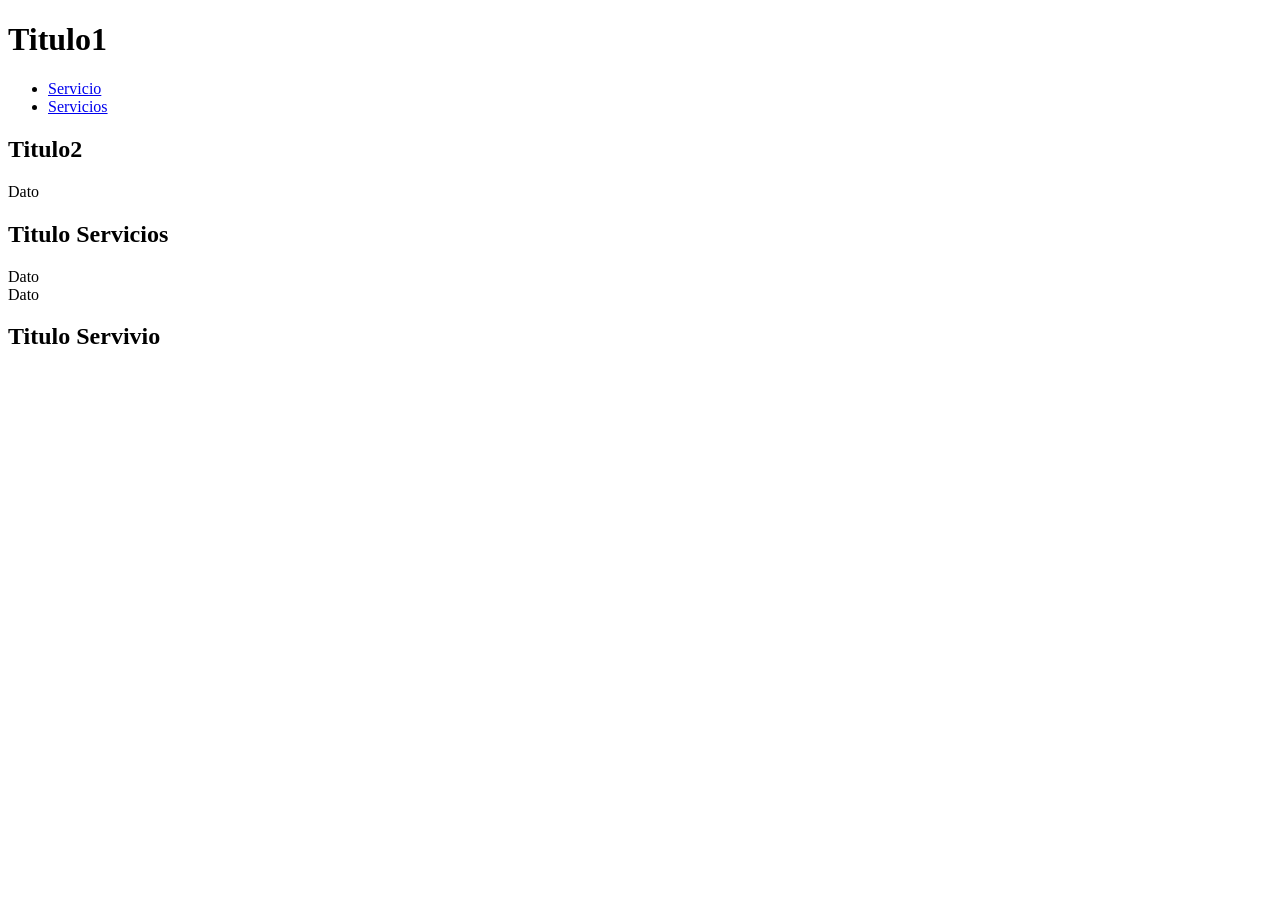
==== Proyecto AIEP/index.html @ 2c676cd9 "Plantilla Basica" ====
<!DOCTYPE html>
<html lang="en">
<head>
    <meta charset="UTF-8">
    <meta name="viewport" content="width=device-width, initial-scale=1.0">
    <title>Document</title>
</head>
<body>
    <header>
    <h1>Titulo1</h1>
        <ul>
        <li><a href="#servicios">Servicio</a></li>
        <li><a href="#servicios">Servicios</a></li>
        </ul>
    </header>
    <section id="hero">
    <h2>Titulo2</h2>
    <p>Dato</p>
    </section>
    <section id="servicios">
    <h2>Titulo Servicios</h2>
    <div class="cards">
        <div class="card">Dato</div>
        <div class="card">Dato</div>
    </div>
    </section>
    <section id="proyecto">
    <h2>Titulo Servivio</h2>
    </section>  
</body>
</html>
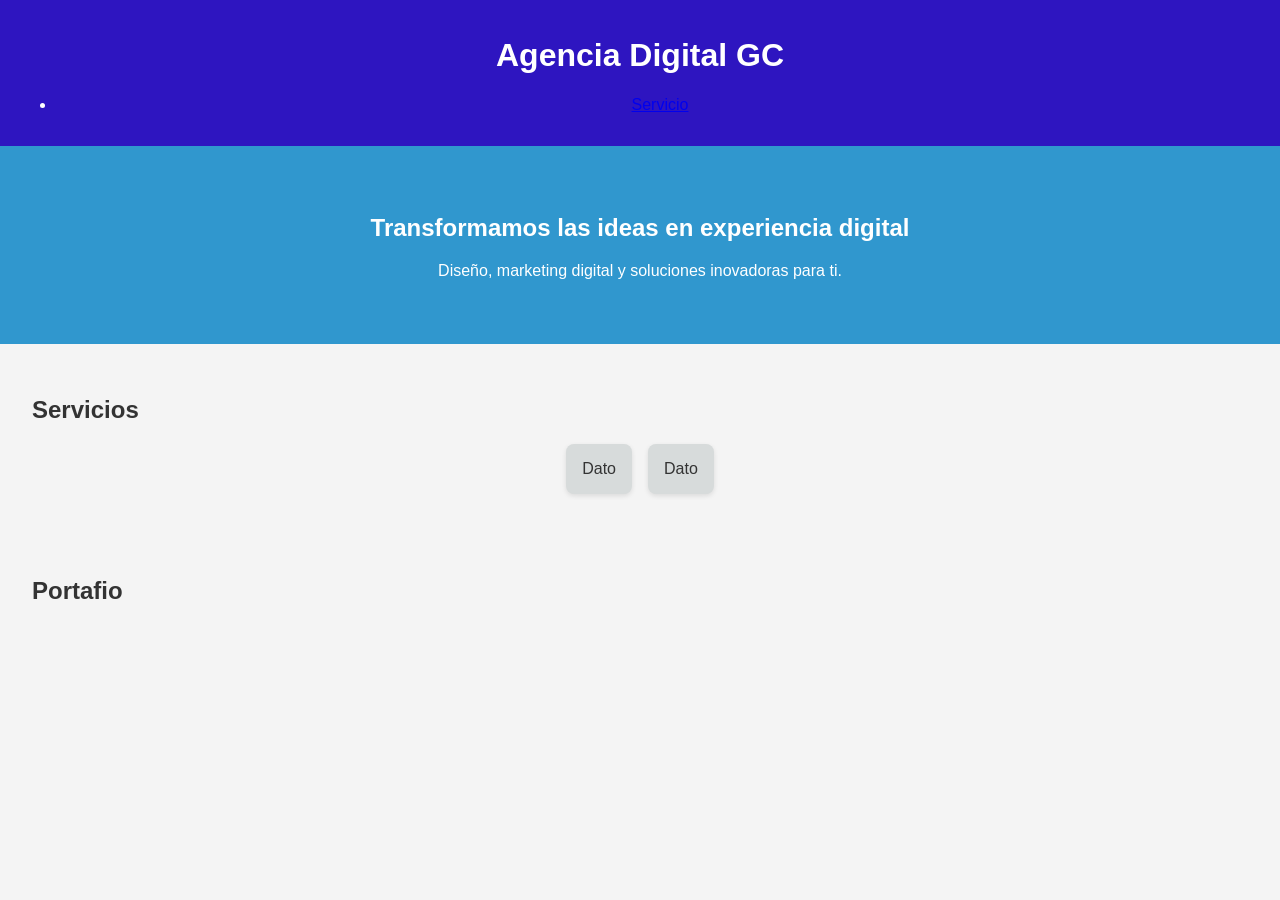
==== commit 9d0617b5: "Personalizacion de web" ====
--- a/Proyecto AIEP/index.html
+++ b/Proyecto AIEP/index.html
@@ -1,31 +1,31 @@
 <!DOCTYPE html>
-<html lang="en">
+<html lang="es">
 <head>
     <meta charset="UTF-8">
     <meta name="viewport" content="width=device-width, initial-scale=1.0">
-    <title>Document</title>
+    <title>Agencia Digital GC</title>
+    <link rel="stylesheet" href="styles.css">
 </head>
 <body>
     <header>
-    <h1>Titulo1</h1>
-        <ul>
+    <h1>Agencia Digital GC</h1>
+    <ul>
         <li><a href="#servicios">Servicio</a></li>
-        <li><a href="#servicios">Servicios</a></li>
-        </ul>
+    </ul>
     </header>
     <section id="hero">
-    <h2>Titulo2</h2>
-    <p>Dato</p>
+    <h2>Transformamos las ideas en experiencia digital</h2>
+    <p>Diseño, marketing digital y soluciones inovadoras para ti.</p>
     </section>
     <section id="servicios">
-    <h2>Titulo Servicios</h2>
+    <h2>Servicios</h2>
     <div class="cards">
         <div class="card">Dato</div>
         <div class="card">Dato</div>
     </div>
     </section>
     <section id="proyecto">
-    <h2>Titulo Servivio</h2>
+    <h2>Portafio</h2>
     </section>  
 </body>
 </html>
--- a/Proyecto AIEP/styles.css
+++ b/Proyecto AIEP/styles.css
@@ -0,0 +1,49 @@
+body {
+  font-family: Arial, sans-serif;
+  margin: 0;
+  background: #f4f4f4;
+  color: #333;
+}
+
+header {
+  background: #2e15c0;
+  color: #fff;
+  padding: 1rem;
+  text-align: center;
+}
+
+#hero {
+  background: #3097ce;
+  color: #fff;
+  padding: 3rem;
+  text-align: center;
+}
+
+section {
+  padding: 2rem;
+}
+
+.cards {
+  display: flex;
+  gap: 1rem;
+  justify-content: center;
+}
+
+.card {
+  background: #d7dbdb;
+  padding: 1rem;
+  border-radius: 8px;
+  box-shadow: 0 2px 5px rgba(0,0,0,0.1);
+}
+
+form {
+  display: flex;
+  flex-direction: column;
+  max-width: 400px;
+  margin: auto;
+}
+
+form input, form textarea, form button {
+  margin: 10px 0;
+  padding: 10px;
+}
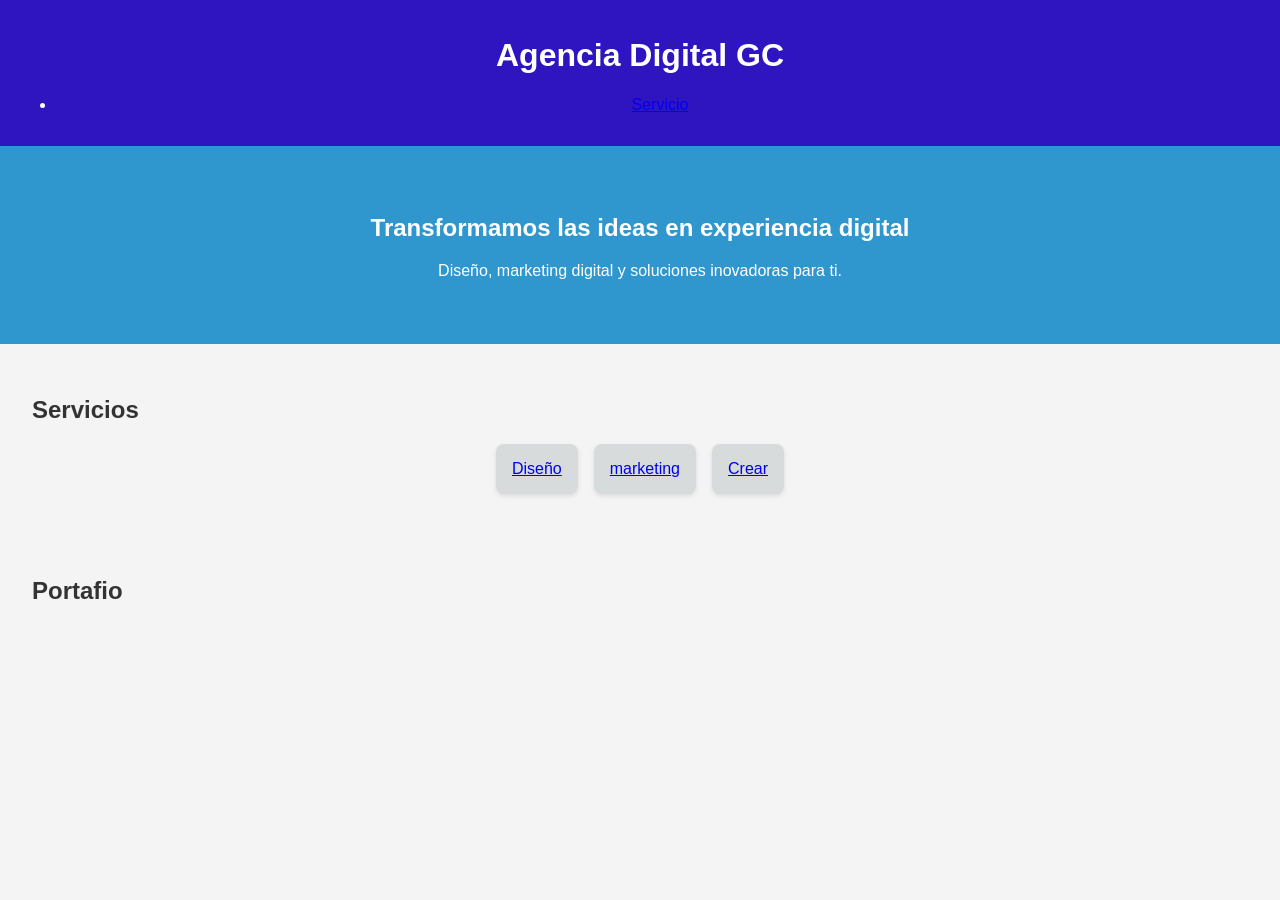
==== commit 05418512: "Configuracion enlaces en index" ====
--- a/Proyecto AIEP/index.html
+++ b/Proyecto AIEP/index.html
@@ -20,8 +20,9 @@
     <section id="servicios">
     <h2>Servicios</h2>
     <div class="cards">
-        <div class="card">Dato</div>
-        <div class="card">Dato</div>
+        <div class="card"><a href="enlace1.html" title="Este enlace lleva a youtube">Diseño</a></div>
+        <div class="card"><a href="enlace2.html" title="Este enlace lleva a youtube">marketing</a></div>
+        <div class="card"><a href="enlace3.html" title="Este enlace lleva a una Imagen">Crear</a></div>
     </div>
     </section>
     <section id="proyecto">
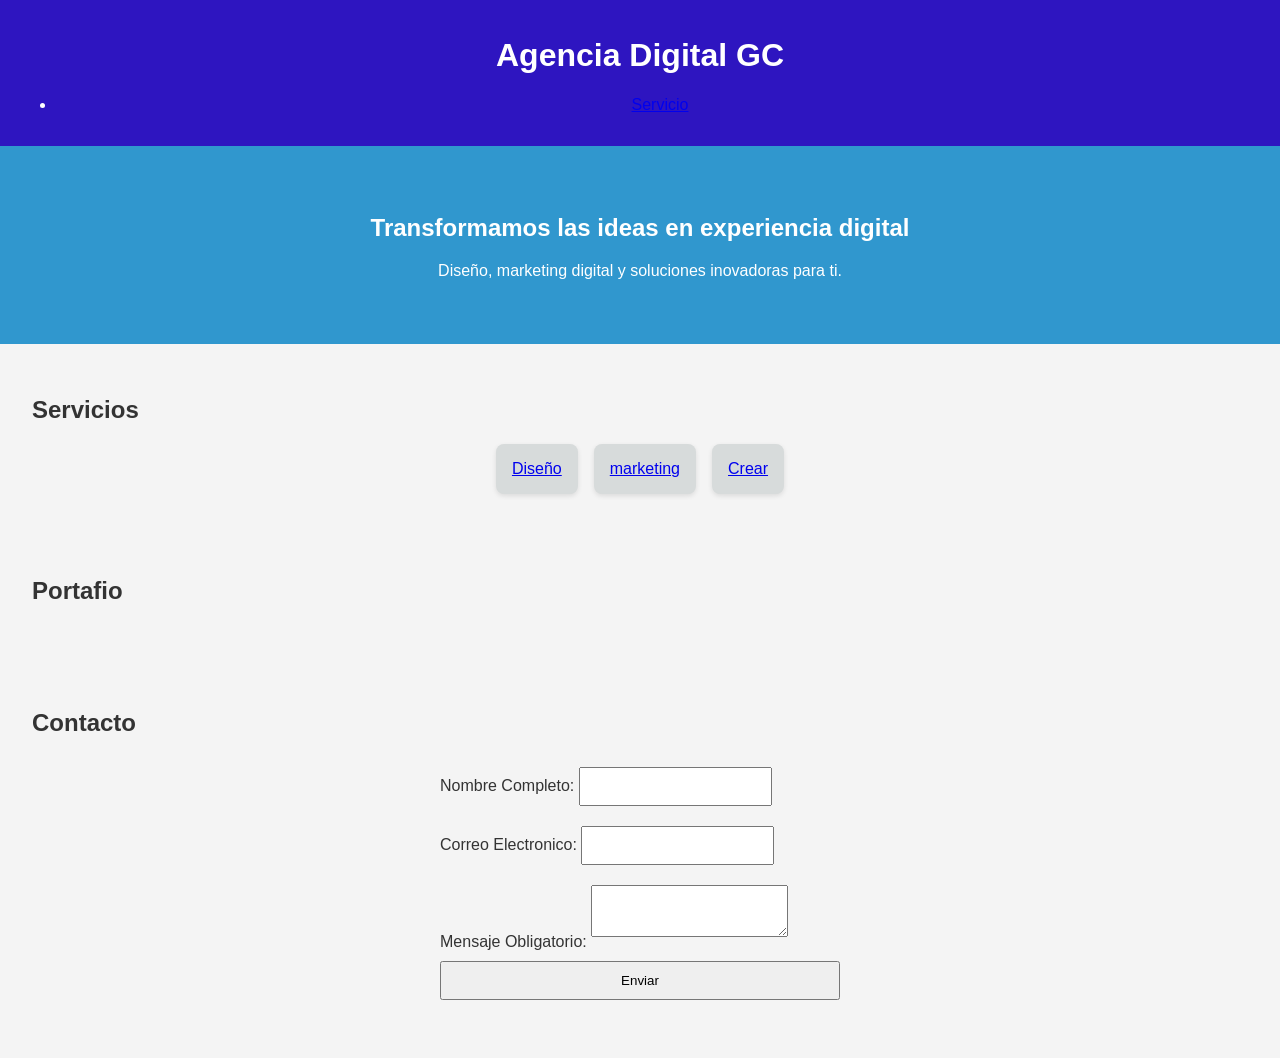
==== commit 6de5c449: "Se agrega zona contacto ej profesor" ====
--- a/Proyecto AIEP/index.html
+++ b/Proyecto AIEP/index.html
@@ -27,6 +27,29 @@
     </section>
     <section id="proyecto">
     <h2>Portafio</h2>
-    </section>  
+    </section>
+    <section id="contacto">
+    <h2>Contacto</h2>
+    <form id="contact-form">
+        <div>
+            <label for="nombre">Nombre Completo:</label>
+            <input type="text" id="nombre" name="nombre" required>
+            <span id="error-nombre" class="error-message"></span>
+        </div>
+        <div>
+            <label for="correo">Correo Electronico:</label>
+            <input type="email" id="correo" name="correo" required>
+            <span id="error-correo" class="error-message"></span>
+        </div>
+        <div>
+            <label for="mensaje">Mensaje Obligatorio:</label>
+            <textarea id="mensaje" name="mensaje" required></textarea>
+            <span id="error-mensaje" class="error-message"></span>
+        </div>
+        <button type="submit">Enviar</button>
+        <div id="status-message"></div>
+    </form>
+    <p id="respuesta"></p>
+    </section>
 </body>
 </html>
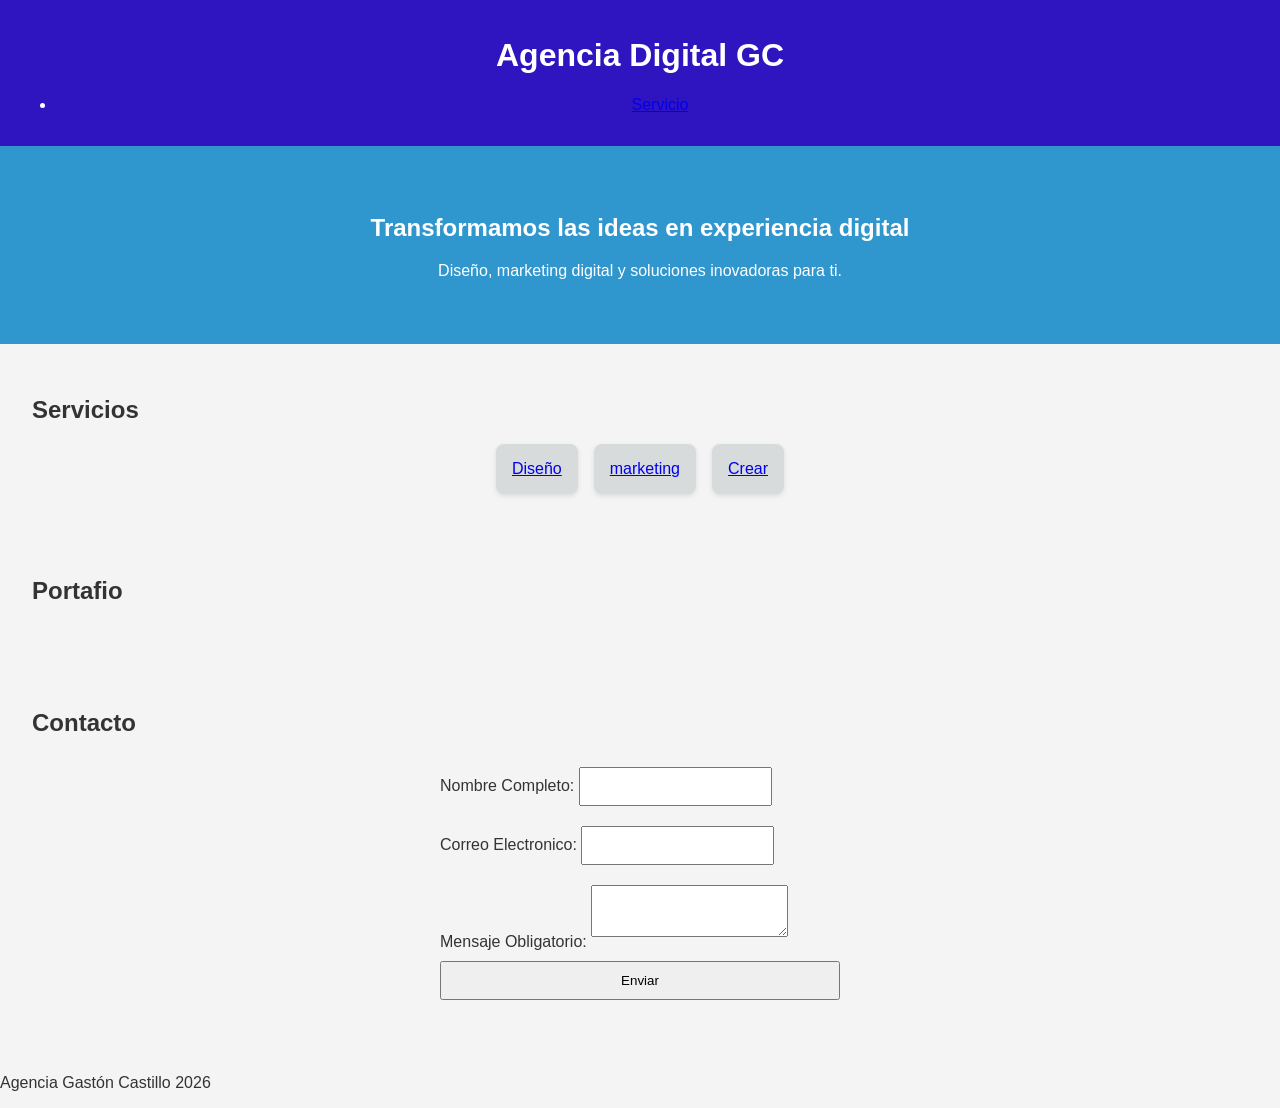
==== commit 10ab07c2: "Se agrega footer a la pagina" ====
--- a/Proyecto AIEP/index.html
+++ b/Proyecto AIEP/index.html
@@ -51,5 +51,8 @@
     </form>
     <p id="respuesta"></p>
     </section>
+    <footer>
+    <p>Agencia Gastón Castillo 2026</p>
+    </footer>
 </body>
 </html>
